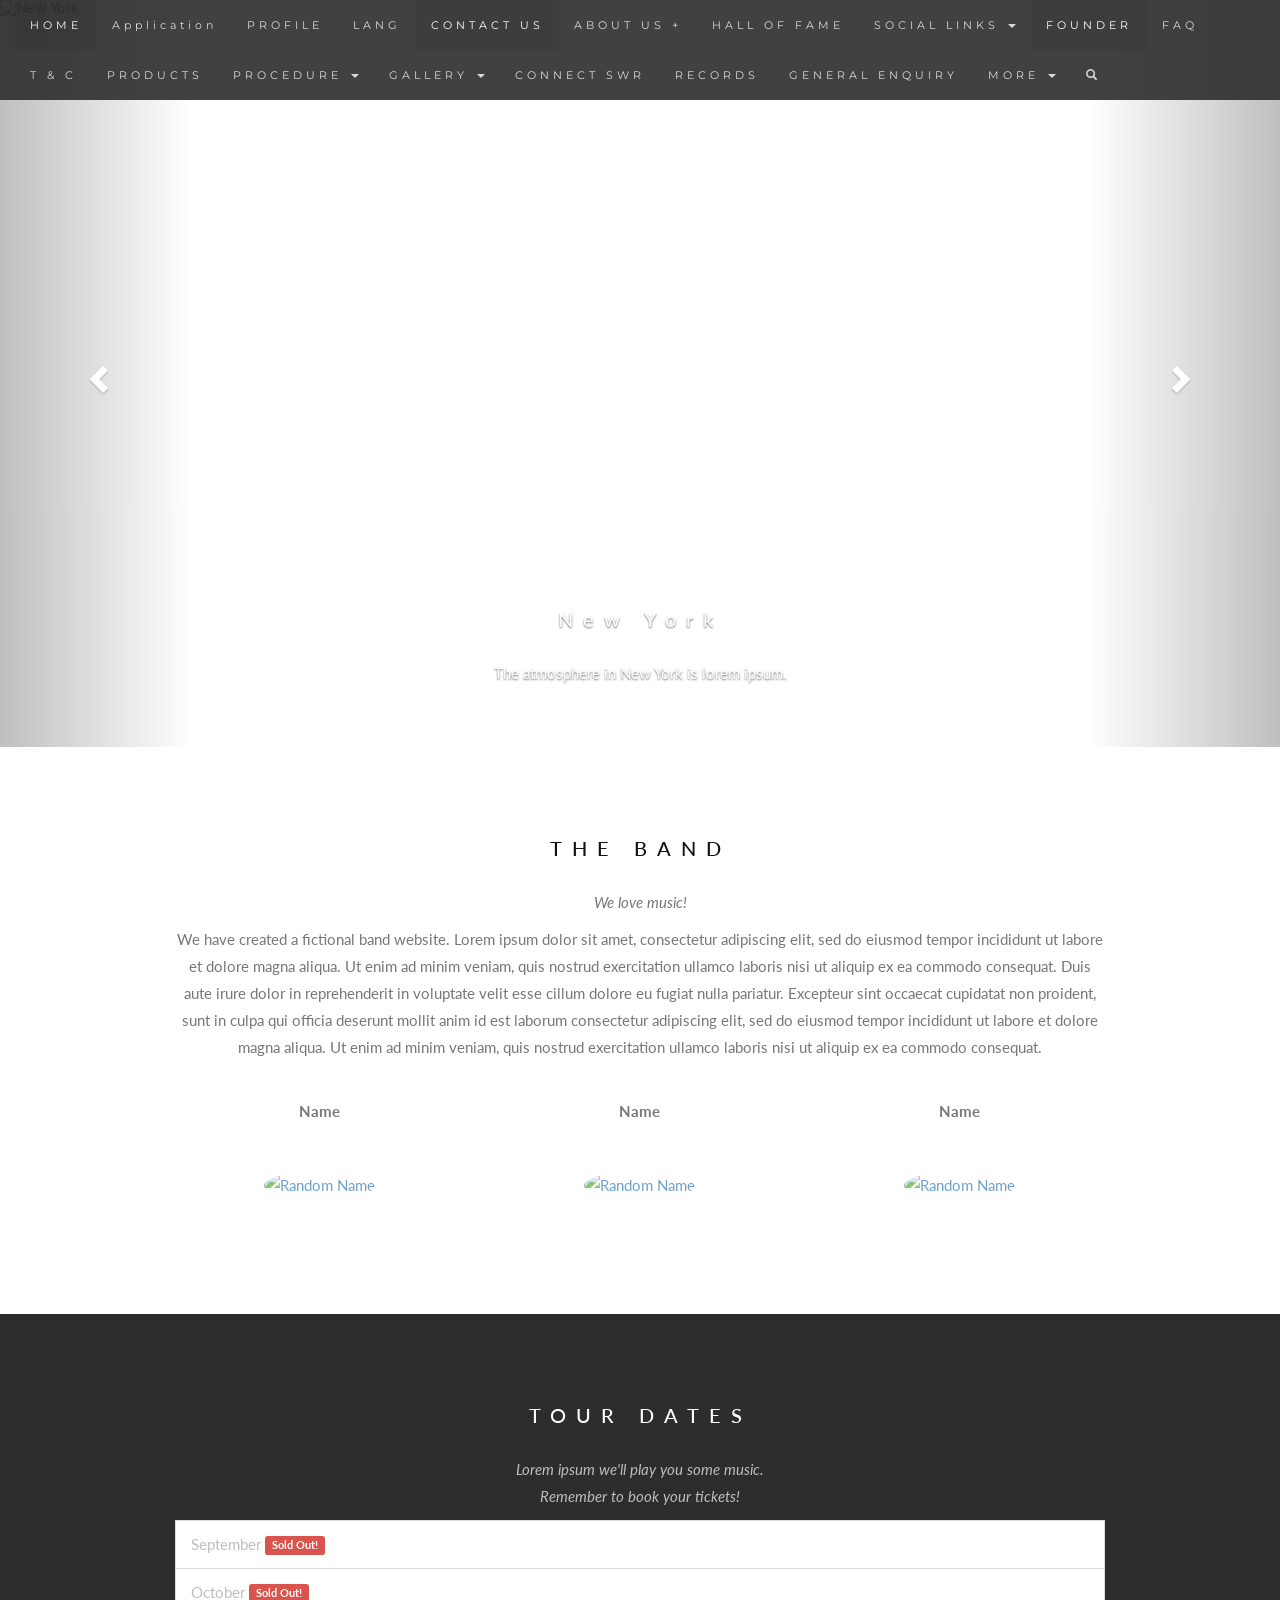
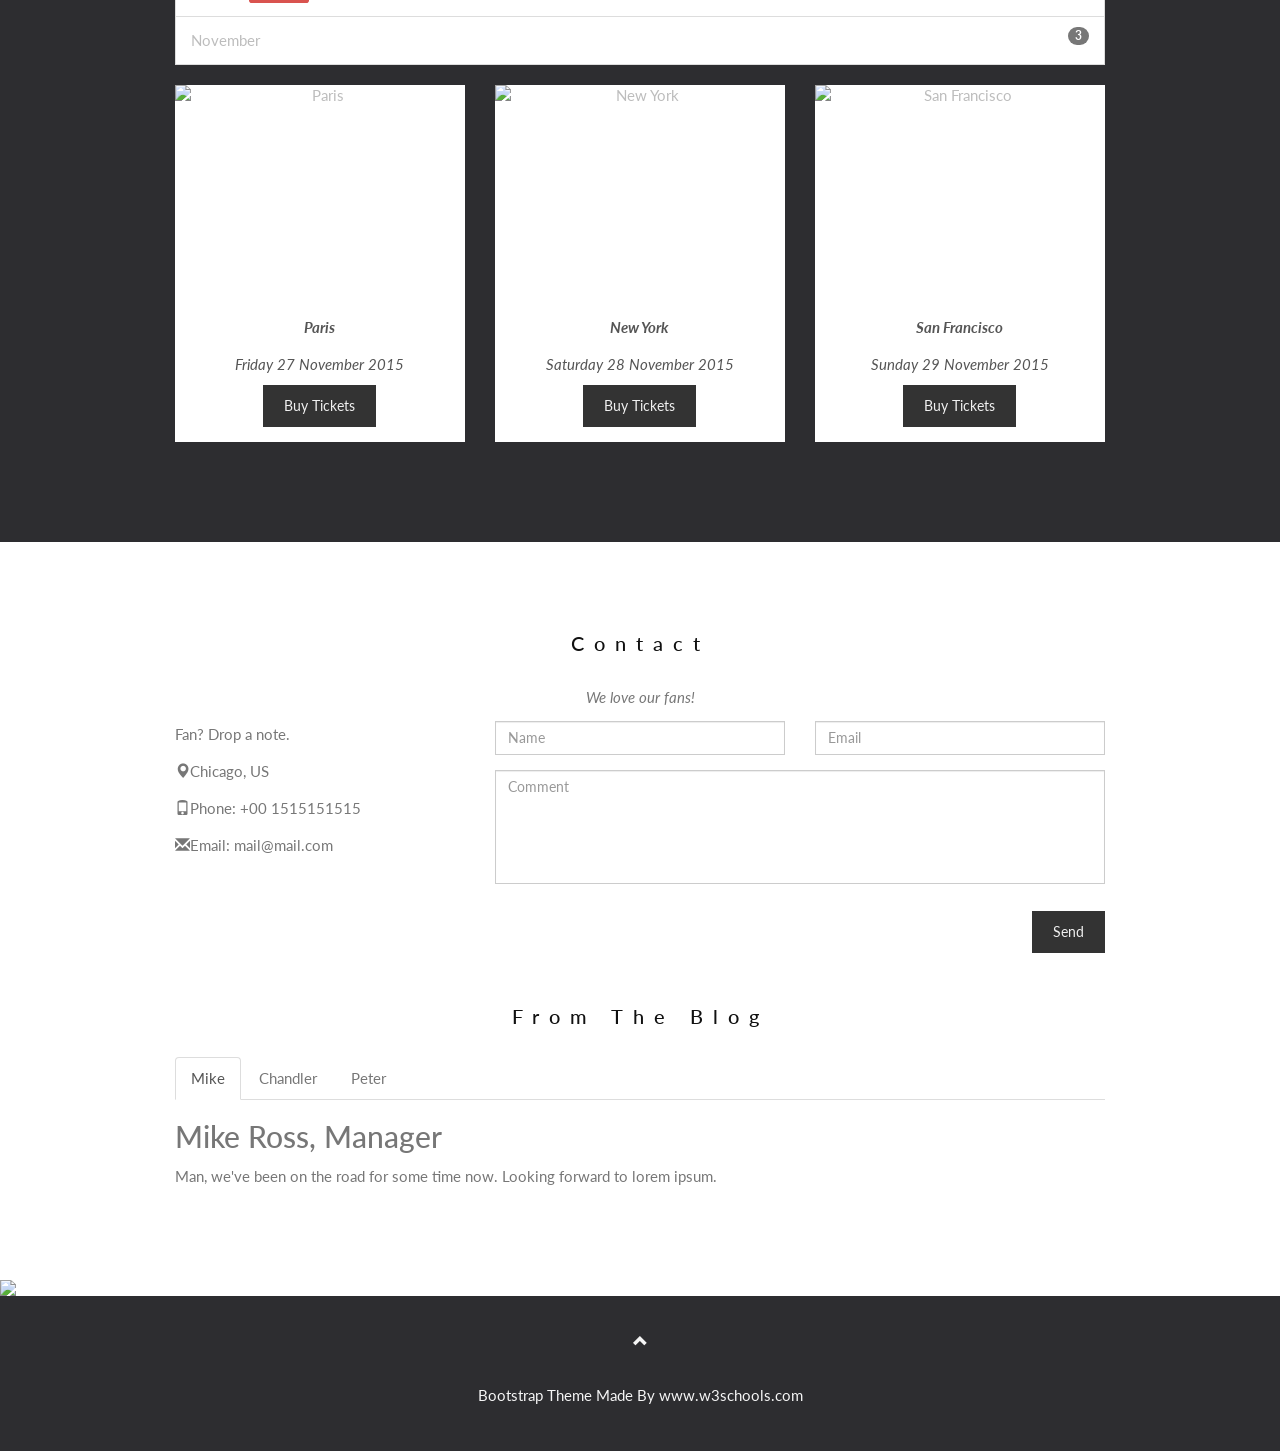
==== sample.html @ 6fe17bc8 "first commit Demo(saru) project" ====
<!DOCTYPE html>
<html lang="en">
<head>
  <!-- Theme Made By www.w3schools.com - No Copyright -->
  <title>Bootstrap Theme The Band</title>
  <meta charset="utf-8">
  <meta name="viewport" content="width=device-width, initial-scale=1">
  <link rel="stylesheet" href="https://maxcdn.bootstrapcdn.com/bootstrap/3.3.7/css/bootstrap.min.css">
  <link href="https://fonts.googleapis.com/css?family=Lato" rel="stylesheet" type="text/css">
  <link href="https://fonts.googleapis.com/css?family=Montserrat" rel="stylesheet" type="text/css">
  <script src="https://ajax.googleapis.com/ajax/libs/jquery/3.3.1/jquery.min.js"></script>
  <script src="https://maxcdn.bootstrapcdn.com/bootstrap/3.3.7/js/bootstrap.min.js"></script>
  <style>
  body {
    font: 400 15px/1.8 Lato, sans-serif;
    color: #777;
  }
  h3, h4 {
    margin: 10px 0 30px 0;
    letter-spacing: 10px;      
    font-size: 20px;
    color: #111;
  }
  .container {
    padding: 80px 120px;
  }
  .person {
    border: 10px solid transparent;
    margin-bottom: 25px;
    width: 80%;
    height: 80%;
    opacity: 0.7;
  }
  .person:hover {
    border-color: #f1f1f1;
  }
  .carousel-inner img {
    -webkit-filter: grayscale(90%);
    filter: grayscale(90%); /* make all photos black and white */ 
    width: 100%; /* Set width to 100% */
    margin: auto;
  }
  .carousel-caption h3 {
    color: #fff !important;
  }
  @media (max-width: 600px) {
    .carousel-caption {
      display: none; /* Hide the carousel text when the screen is less than 600 pixels wide */
    }
  }
  .bg-1 {
    background: #2d2d30;
    color: #bdbdbd;
  }
  .bg-1 h3 {color: #fff;}
  .bg-1 p {font-style: italic;}
  .list-group-item:first-child {
    border-top-right-radius: 0;
    border-top-left-radius: 0;
  }
  .list-group-item:last-child {
    border-bottom-right-radius: 0;
    border-bottom-left-radius: 0;
  }
  .thumbnail {
    padding: 0 0 15px 0;
    border: none;
    border-radius: 0;
  }
  .thumbnail p {
    margin-top: 15px;
    color: #555;
  }
  .btn {
    padding: 10px 20px;
    background-color: #333;
    color: #f1f1f1;
    border-radius: 0;
    transition: .2s;
  }
  .btn:hover, .btn:focus {
    border: 1px solid #333;
    background-color: #fff;
    color: #000;
  }
  .modal-header, h4, .close {
    background-color: #333;
    color: #fff !important;
    text-align: center;
    font-size: 30px;
  }
  .modal-header, .modal-body {
    padding: 40px 50px;
  }
  .nav-tabs li a {
    color: #777;
  }
  #googleMap {
    width: 100%;
    height: 400px;
    -webkit-filter: grayscale(100%);
    filter: grayscale(100%);
  }  
  .navbar {
    font-family: Montserrat, sans-serif;
    margin-bottom: 0;
    background-color: #2d2d30;
    border: 0;
    font-size: 11px !important;
    letter-spacing: 4px;
    opacity: 0.9;
  }
  .navbar li a, .navbar .navbar-brand { 
    color: #d5d5d5 !important;
  }
  .navbar-nav li a:hover {
    color: #fff !important;
  }
  .navbar-nav li.active a {
    color: #fff !important;
    background-color: #29292c !important;
  }
  .navbar-default .navbar-toggle {
    border-color: transparent;
  }
  .open .dropdown-toggle {
    color: #fff;
    background-color: #555 !important;
  }
  .dropdown-menu li a {
    color: #000 !important;
  }
  .dropdown-menu li a:hover {
    background-color: red !important;
  }
  footer {
    background-color: #2d2d30;
    color: #f5f5f5;
    padding: 32px;
  }
  footer a {
    color: #f5f5f5;
  }
  footer a:hover {
    color: #777;
    text-decoration: none;
  }  
  .form-control {
    border-radius: 0;
  }
  textarea {
    resize: none;
  }
  </style>
</head>
<body id="myPage" data-spy="scroll" data-target=".navbar" data-offset="50">

<nav class="navbar navbar-default navbar-fixed-top">
  <div class="container-fluid">
    
    <div class="collapse navbar-collapse" id="myNavbar">
      <ul class="nav navbar-nav navbar-right">
        <li><a href="#myPage">HOME</a></li>
        <li><a href="#band">Application</a></li>
        <li><a href="#tour">PROFILE</a></li>
        <li><a href="#contact">LANG</a></li>
        <li><a href="#myPage">CONTACT US</a></li>
        <li class="dropdown">
          <a class="dropdown-toggle" data-toggle="dropdown" href="#">ABOUT US  + 
          </span></a>
          <ul class="dropdown-menu">
            <li><a href="#">Merchandise</a></li>
            <li><a href="#">Extras</a></li>
            <li><a href="#">Media</a></li> 
          </ul>
        </li>
        <li><a href="#tour">HALL OF FAME</a></li>
        <li class="dropdown">
          <a class="dropdown-toggle" data-toggle="dropdown" href="#">SOCIAL LINKS
          <span class="caret"></span></a>
          <ul class="dropdown-menu">
            <li><a href="#">Merchandise</a></li>
            <li><a href="#">Extras</a></li>
            <li><a href="#">Media</a></li> 
          </ul>
        </li>
        <li><a href="#myPage">FOUNDER</a></li>
        <li class="dropdown">
          <a class="dropdown-toggle" data-toggle="dropdown" href="#">FAQ 
          </a>
          <ul class="dropdown-menu">
            <li><a href="#">Merchandise</a></li>
            <li><a href="#">Extras</a></li>
            <li><a href="#">Media</a></li> 
          </ul>
        </li>
        <li><a href="#tour">T & C</a></li>
        <li><a href="#contact">PRODUCTS</a></li>
        <li class="dropdown">
          <a class="dropdown-toggle" data-toggle="dropdown" href="#">PROCEDURE
          <span class="caret"></span></a>
          <ul class="dropdown-menu">
            <li><a href="#">Merchandise</a></li>
            <li><a href="#">Extras</a></li>
            <li><a href="#">Media</a></li> 
          </ul>
        </li>
        <li class="dropdown">
          <a class="dropdown-toggle" data-toggle="dropdown" href="#">GALLERY
          <span class="caret"></span></a>
          <ul class="dropdown-menu">
            <li><a href="#">Merchandise</a></li>
            <li><a href="#">Extras</a></li>
            <li><a href="#">Media</a></li> 
          </ul>
        </li>
        <li><a href="#tour">CONNECT SWR</a></li>
        <li><a href="#contact">RECORDS</a></li>
        <li><a href="#contact">GENERAL ENQUIRY</a></li>
        <li class="dropdown">
          <a class="dropdown-toggle" data-toggle="dropdown" href="#">MORE
          <span class="caret"></span></a>
          <ul class="dropdown-menu">
            <li><a href="#">Merchandise</a></li>
            <li><a href="#">Extras</a></li>
            <li><a href="#">Media</a></li> 
          </ul>
        </li>
        <li><a href="#"><span class="glyphicon glyphicon-search"></span></a></li>
      </ul>
    </div>
  </div>
</nav>

<div id="myCarousel" class="carousel slide" data-ride="carousel">
    <!-- Indicators -->
    <ol class="carousel-indicators">
      <li data-target="#myCarousel" data-slide-to="0" class="active"></li>
      <li data-target="#myCarousel" data-slide-to="1"></li>
      <li data-target="#myCarousel" data-slide-to="2"></li>
    </ol>

    <!-- Wrapper for slides -->
    <div class="carousel-inner" role="listbox">
      <div class="item active">
        <img src="ny.jpg" alt="New York" width="1200" height="700">
        <div class="carousel-caption">
          <h3>New York</h3>
          <p>The atmosphere in New York is lorem ipsum.</p>
        </div>      
      </div>

      <div class="item">
        <img src="chicago.jpg" alt="Chicago" width="1200" height="700">
        <div class="carousel-caption">
          <h3>Chicago</h3>
          <p>Thank you, Chicago - A night we won't forget.</p>
        </div>      
      </div>
    
      <div class="item">
        <img src="la.jpg" alt="Los Angeles" width="1200" height="700">
        <div class="carousel-caption">
          <h3>LA</h3>
          <p>Even though the traffic was a mess, we had the best time playing at Venice Beach!</p>
        </div>      
      </div>
    </div>

    <!-- Left and right controls -->
    <a class="left carousel-control" href="#myCarousel" role="button" data-slide="prev">
      <span class="glyphicon glyphicon-chevron-left" aria-hidden="true"></span>
      <span class="sr-only">Previous</span>
    </a>
    <a class="right carousel-control" href="#myCarousel" role="button" data-slide="next">
      <span class="glyphicon glyphicon-chevron-right" aria-hidden="true"></span>
      <span class="sr-only">Next</span>
    </a>
</div>

<!-- Container (The Band Section) -->
<div id="band" class="container text-center">
  <h3>THE BAND</h3>
  <p><em>We love music!</em></p>
  <p>We have created a fictional band website. Lorem ipsum dolor sit amet, consectetur adipiscing elit, sed do eiusmod tempor incididunt ut labore et dolore magna aliqua. Ut enim ad minim veniam, quis nostrud exercitation ullamco laboris nisi ut aliquip ex ea commodo consequat. Duis aute irure dolor in reprehenderit in voluptate velit esse cillum dolore eu fugiat nulla pariatur. Excepteur sint occaecat cupidatat non proident, sunt in culpa qui officia deserunt mollit anim id est laborum consectetur adipiscing elit, sed do eiusmod tempor incididunt ut labore et dolore magna aliqua. Ut enim ad minim veniam, quis nostrud exercitation ullamco laboris nisi ut aliquip ex ea commodo consequat.</p>
  <br>
  <div class="row">
    <div class="col-sm-4">
      <p class="text-center"><strong>Name</strong></p><br>
      <a href="#demo" data-toggle="collapse">
        <img src="bandmember.jpg" class="img-circle person" alt="Random Name" width="255" height="255">
      </a>
      <div id="demo" class="collapse">
        <p>Guitarist and Lead Vocalist</p>
        <p>Loves long walks on the beach</p>
        <p>Member since 1988</p>
      </div>
    </div>
    <div class="col-sm-4">
      <p class="text-center"><strong>Name</strong></p><br>
      <a href="#demo2" data-toggle="collapse">
        <img src="bandmember.jpg" class="img-circle person" alt="Random Name" width="255" height="255">
      </a>
      <div id="demo2" class="collapse">
        <p>Drummer</p>
        <p>Loves drummin'</p>
        <p>Member since 1988</p>
      </div>
    </div>
    <div class="col-sm-4">
      <p class="text-center"><strong>Name</strong></p><br>
      <a href="#demo3" data-toggle="collapse">
        <img src="bandmember.jpg" class="img-circle person" alt="Random Name" width="255" height="255">
      </a>
      <div id="demo3" class="collapse">
        <p>Bass player</p>
        <p>Loves math</p>
        <p>Member since 2005</p>
      </div>
    </div>
  </div>
</div>

<!-- Container (TOUR Section) -->
<div id="tour" class="bg-1">
  <div class="container">
    <h3 class="text-center">TOUR DATES</h3>
    <p class="text-center">Lorem ipsum we'll play you some music.<br> Remember to book your tickets!</p>
    <ul class="list-group">
      <li class="list-group-item">September <span class="label label-danger">Sold Out!</span></li>
      <li class="list-group-item">October <span class="label label-danger">Sold Out!</span></li> 
      <li class="list-group-item">November <span class="badge">3</span></li> 
    </ul>
    
    <div class="row text-center">
      <div class="col-sm-4">
        <div class="thumbnail">
          <img src="paris.jpg" alt="Paris" width="400" height="300">
          <p><strong>Paris</strong></p>
          <p>Friday 27 November 2015</p>
          <button class="btn" data-toggle="modal" data-target="#myModal">Buy Tickets</button>
        </div>
      </div>
      <div class="col-sm-4">
        <div class="thumbnail">
          <img src="newyork.jpg" alt="New York" width="400" height="300">
          <p><strong>New York</strong></p>
          <p>Saturday 28 November 2015</p>
          <button class="btn" data-toggle="modal" data-target="#myModal">Buy Tickets</button>
        </div>
      </div>
      <div class="col-sm-4">
        <div class="thumbnail">
          <img src="sanfran.jpg" alt="San Francisco" width="400" height="300">
          <p><strong>San Francisco</strong></p>
          <p>Sunday 29 November 2015</p>
          <button class="btn" data-toggle="modal" data-target="#myModal">Buy Tickets</button>
        </div>
      </div>
    </div>
  </div>
  
  <!-- Modal -->
  <div class="modal fade" id="myModal" role="dialog">
    <div class="modal-dialog">
    
      <!-- Modal content-->
      <div class="modal-content">
        <div class="modal-header">
          <button type="button" class="close" data-dismiss="modal">×</button>
          <h4><span class="glyphicon glyphicon-lock"></span> Tickets</h4>
        </div>
        <div class="modal-body">
          <form role="form">
            <div class="form-group">
              <label for="psw"><span class="glyphicon glyphicon-shopping-cart"></span> Tickets, $23 per person</label>
              <input type="number" class="form-control" id="psw" placeholder="How many?">
            </div>
            <div class="form-group">
              <label for="usrname"><span class="glyphicon glyphicon-user"></span> Send To</label>
              <input type="text" class="form-control" id="usrname" placeholder="Enter email">
            </div>
              <button type="submit" class="btn btn-block">Pay 
                <span class="glyphicon glyphicon-ok"></span>
              </button>
          </form>
        </div>
        <div class="modal-footer">
          <button type="submit" class="btn btn-danger btn-default pull-left" data-dismiss="modal">
            <span class="glyphicon glyphicon-remove"></span> Cancel
          </button>
          <p>Need <a href="#">help?</a></p>
        </div>
      </div>
    </div>
  </div>
</div>

<!-- Container (Contact Section) -->
<div id="contact" class="container">
  <h3 class="text-center">Contact</h3>
  <p class="text-center"><em>We love our fans!</em></p>

  <div class="row">
    <div class="col-md-4">
      <p>Fan? Drop a note.</p>
      <p><span class="glyphicon glyphicon-map-marker"></span>Chicago, US</p>
      <p><span class="glyphicon glyphicon-phone"></span>Phone: +00 1515151515</p>
      <p><span class="glyphicon glyphicon-envelope"></span>Email: mail@mail.com</p>
    </div>
    <div class="col-md-8">
      <div class="row">
        <div class="col-sm-6 form-group">
          <input class="form-control" id="name" name="name" placeholder="Name" type="text" required>
        </div>
        <div class="col-sm-6 form-group">
          <input class="form-control" id="email" name="email" placeholder="Email" type="email" required>
        </div>
      </div>
      <textarea class="form-control" id="comments" name="comments" placeholder="Comment" rows="5"></textarea>
      <br>
      <div class="row">
        <div class="col-md-12 form-group">
          <button class="btn pull-right" type="submit">Send</button>
        </div>
      </div>
    </div>
  </div>
  <br>
  <h3 class="text-center">From The Blog</h3>  
  <ul class="nav nav-tabs">
    <li class="active"><a data-toggle="tab" href="#home">Mike</a></li>
    <li><a data-toggle="tab" href="#menu1">Chandler</a></li>
    <li><a data-toggle="tab" href="#menu2">Peter</a></li>
  </ul>

  <div class="tab-content">
    <div id="home" class="tab-pane fade in active">
      <h2>Mike Ross, Manager</h2>
      <p>Man, we've been on the road for some time now. Looking forward to lorem ipsum.</p>
    </div>
    <div id="menu1" class="tab-pane fade">
      <h2>Chandler Bing, Guitarist</h2>
      <p>Always a pleasure people! Hope you enjoyed it as much as I did. Could I BE.. any more pleased?</p>
    </div>
    <div id="menu2" class="tab-pane fade">
      <h2>Peter Griffin, Bass player</h2>
      <p>I mean, sometimes I enjoy the show, but other times I enjoy other things.</p>
    </div>
  </div>
</div>

<!-- Image of location/map -->
<img src="map.jpg" class="img-responsive" style="width:100%">

<!-- Footer -->
<footer class="text-center">
  <a class="up-arrow" href="#myPage" data-toggle="tooltip" title="TO TOP">
    <span class="glyphicon glyphicon-chevron-up"></span>
  </a><br><br>
  <p>Bootstrap Theme Made By <a href="https://www.w3schools.com" data-toggle="tooltip" title="Visit w3schools">www.w3schools.com</a></p> 
</footer>

<script>
$(document).ready(function(){
  // Initialize Tooltip
  $('[data-toggle="tooltip"]').tooltip(); 
  
  // Add smooth scrolling to all links in navbar + footer link
  $(".navbar a, footer a[href='#myPage']").on('click', function(event) {

    // Make sure this.hash has a value before overriding default behavior
    if (this.hash !== "") {

      // Prevent default anchor click behavior
      event.preventDefault();

      // Store hash
      var hash = this.hash;

      // Using jQuery's animate() method to add smooth page scroll
      // The optional number (900) specifies the number of milliseconds it takes to scroll to the specified area
      $('html, body').animate({
        scrollTop: $(hash).offset().top
      }, 900, function(){
   
        // Add hash (#) to URL when done scrolling (default click behavior)
        window.location.hash = hash;
      });
    } // End if
  });
})
</script>

</body>
</html>
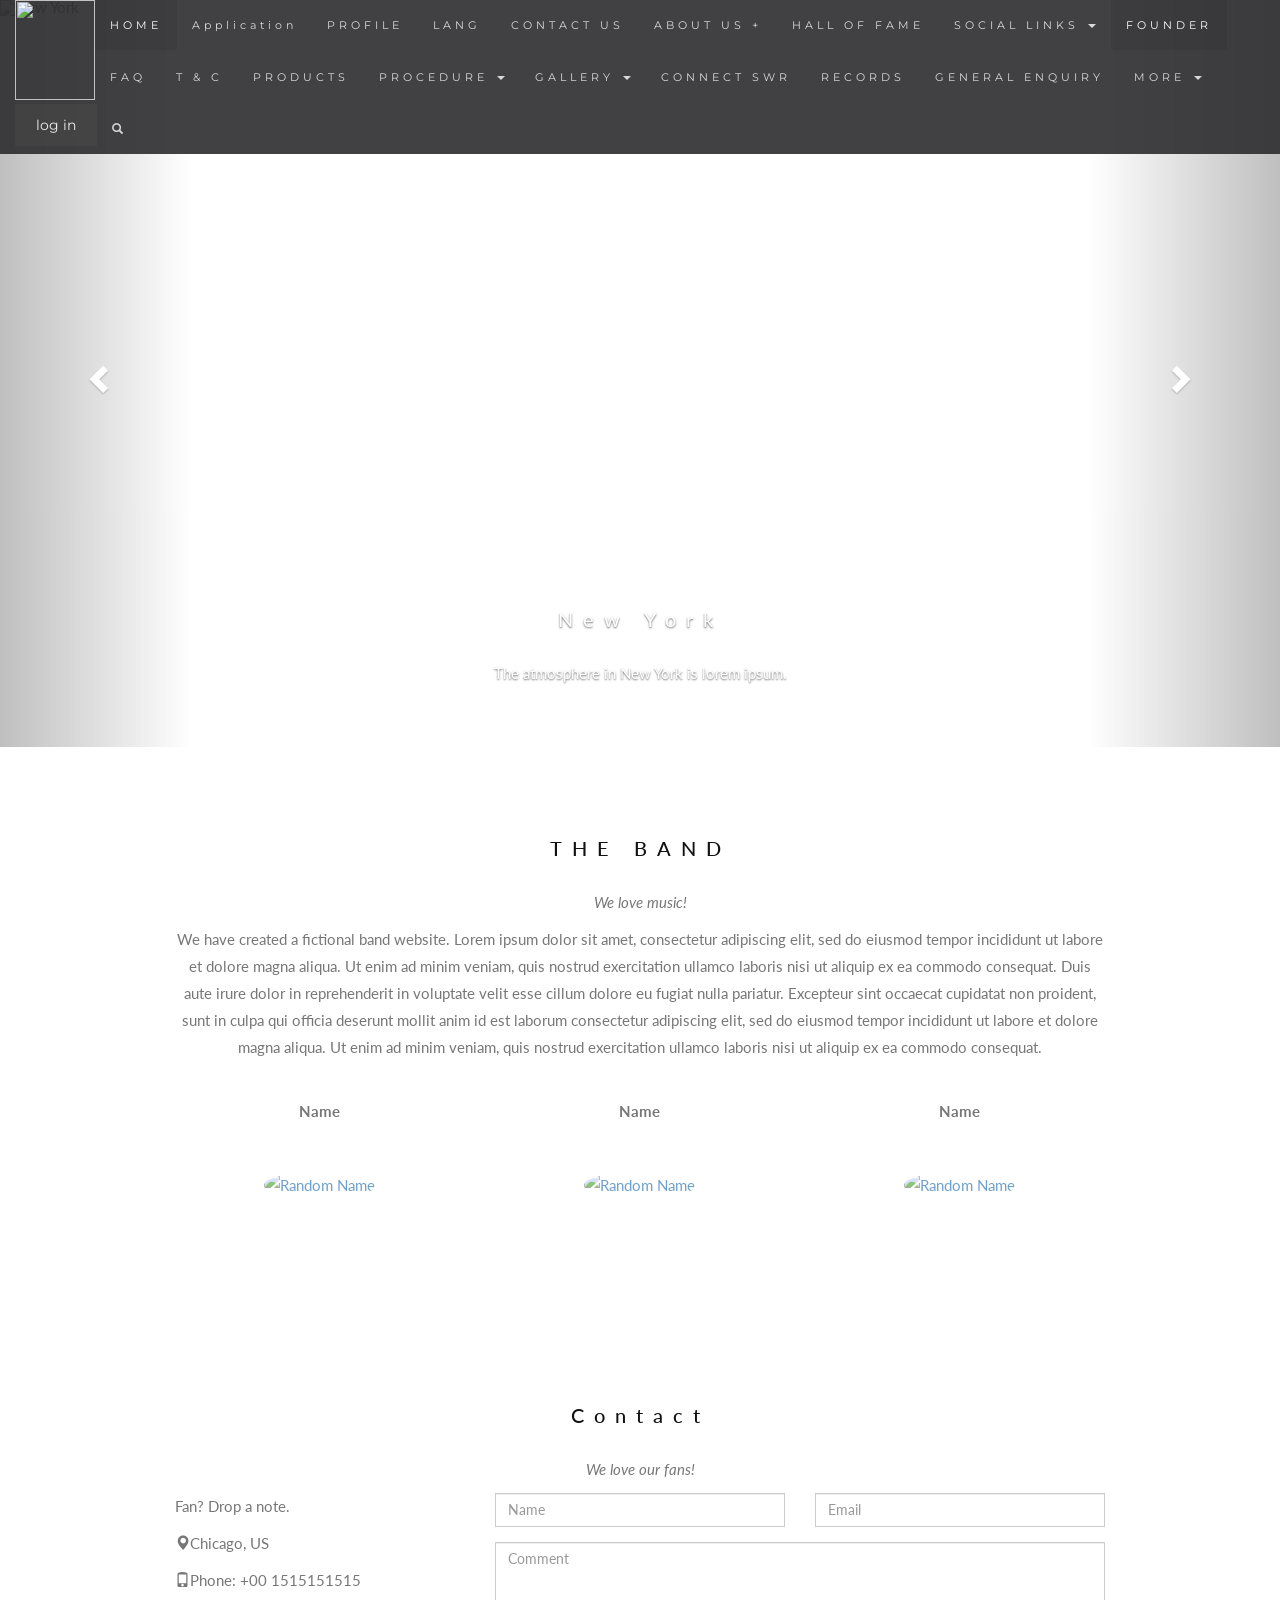
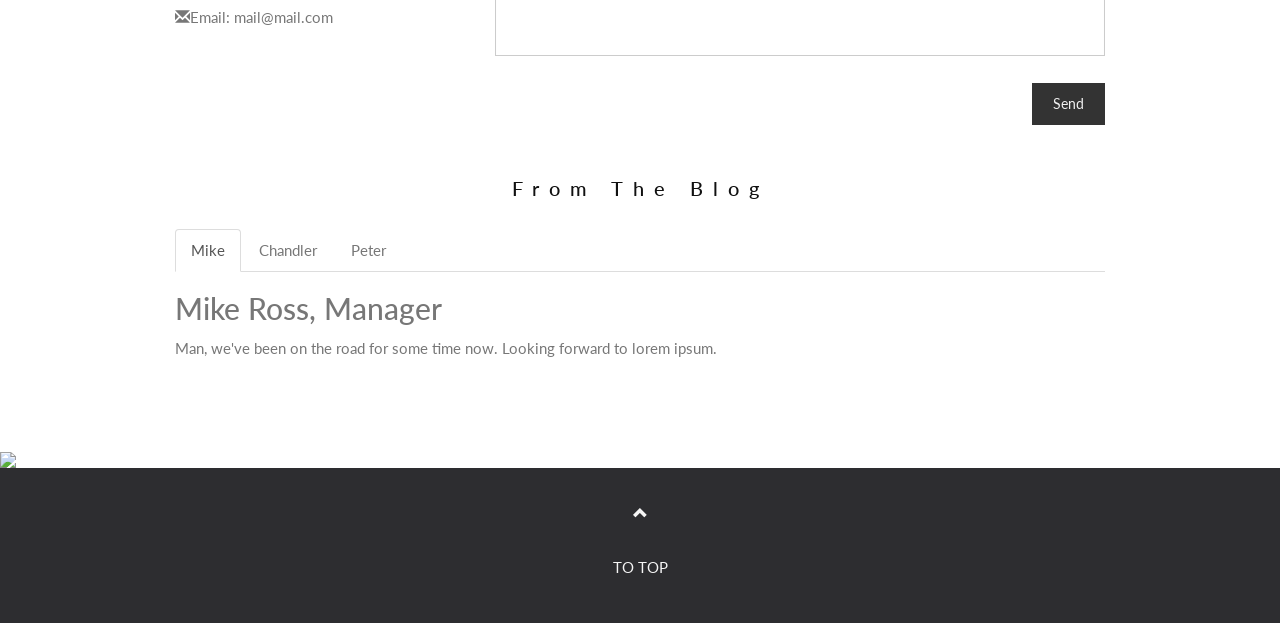
==== commit 2b02b62f: "2nd commit : UI changes and login module added" ====
--- a/sample.html
+++ b/sample.html
@@ -133,6 +133,27 @@
   .dropdown-menu li a:hover {
     background-color: red !important;
   }
+/* menu bottom border */
+.cool-link {
+    display: inline-block;
+    color: #000;
+    text-decoration: none;
+}
+
+.cool-link::after {
+    content: '';
+    display: block;
+    width: 0;
+    height: 2px;
+    background: #FF4500;
+    transition: width .3s;
+}
+
+.cool-link:hover::after {
+    width: 100%;
+    //transition: width .3s;
+}
+/*menu bottom border end */
   footer {
     background-color: #2d2d30;
     color: #f5f5f5;
@@ -159,13 +180,14 @@
   <div class="container-fluid">
     
     <div class="collapse navbar-collapse" id="myNavbar">
-      <ul class="nav navbar-nav navbar-right">
-        <li><a href="#myPage">HOME</a></li>
-        <li><a href="#band">Application</a></li>
-        <li><a href="#tour">PROFILE</a></li>
-        <li><a href="#contact">LANG</a></li>
-        <li><a href="#myPage">CONTACT US</a></li>
-        <li class="dropdown">
+      <ul class="nav navbar-nav navbar-right" >
+      	<li><img src="D:/rishi/Saru_logo_Copy.png" width=80  height=100 /></li>
+        <li class="cool-link"><a href="#myPage">HOME</a></li>
+        <li class="cool-link"><a href="#band">Application</a></li>
+        <li class="cool-link"><a href="#tour">PROFILE</a></li>
+        <li class="cool-link"><a href="#contact">LANG</a></li>
+        <li class="cool-link"><a href="#contact">CONTACT US</a></li>
+        <li class="dropdown cool-link">
           <a class="dropdown-toggle" data-toggle="dropdown" href="#">ABOUT US  + 
           </span></a>
           <ul class="dropdown-menu">
@@ -174,8 +196,8 @@
             <li><a href="#">Media</a></li> 
           </ul>
         </li>
-        <li><a href="#tour">HALL OF FAME</a></li>
-        <li class="dropdown">
+        <li class="cool-link"><a href="#tour">HALL OF FAME</a></li>
+        <li class="dropdown cool-link">
           <a class="dropdown-toggle" data-toggle="dropdown" href="#">SOCIAL LINKS
           <span class="caret"></span></a>
           <ul class="dropdown-menu">
@@ -184,8 +206,8 @@
             <li><a href="#">Media</a></li> 
           </ul>
         </li>
-        <li><a href="#myPage">FOUNDER</a></li>
-        <li class="dropdown">
+        <li class="cool-link"><a href="#myPage">FOUNDER</a></li>
+        <li class="dropdown cool-link">
           <a class="dropdown-toggle" data-toggle="dropdown" href="#">FAQ 
           </a>
           <ul class="dropdown-menu">
@@ -194,9 +216,9 @@
             <li><a href="#">Media</a></li> 
           </ul>
         </li>
-        <li><a href="#tour">T & C</a></li>
-        <li><a href="#contact">PRODUCTS</a></li>
-        <li class="dropdown">
+        <li class="cool-link"><a href="#tour">T & C</a></li>
+        <li class="cool-link"><a href="#contact">PRODUCTS</a></li>
+        <li class="dropdown cool-link">
           <a class="dropdown-toggle" data-toggle="dropdown" href="#">PROCEDURE
           <span class="caret"></span></a>
           <ul class="dropdown-menu">
@@ -205,7 +227,7 @@
             <li><a href="#">Media</a></li> 
           </ul>
         </li>
-        <li class="dropdown">
+        <li class="dropdown cool-link">
           <a class="dropdown-toggle" data-toggle="dropdown" href="#">GALLERY
           <span class="caret"></span></a>
           <ul class="dropdown-menu">
@@ -214,10 +236,10 @@
             <li><a href="#">Media</a></li> 
           </ul>
         </li>
-        <li><a href="#tour">CONNECT SWR</a></li>
-        <li><a href="#contact">RECORDS</a></li>
-        <li><a href="#contact">GENERAL ENQUIRY</a></li>
-        <li class="dropdown">
+        <li class="cool-link"><a href="#tour">CONNECT SWR</a></li>
+        <li class="cool-link"><a href="#contact">RECORDS</a></li>
+        <li class="cool-link"><a href="#contact">GENERAL ENQUIRY</a></li>
+        <li class="dropdown cool-link">
           <a class="dropdown-toggle" data-toggle="dropdown" href="#">MORE
           <span class="caret"></span></a>
           <ul class="dropdown-menu">
@@ -226,6 +248,9 @@
             <li><a href="#">Media</a></li> 
           </ul>
         </li>
+        <li> 
+           <button class="btn" data-toggle="modal" data-target="#myModal">log in</button>
+      	</li>
         <li><a href="#"><span class="glyphicon glyphicon-search"></span></a></li>
       </ul>
     </div>
@@ -323,7 +348,7 @@
 
 <!-- Container (TOUR Section) -->
 <div id="tour" class="bg-1">
-  <div class="container">
+  <!-- <div class="container">
     <h3 class="text-center">TOUR DATES</h3>
     <p class="text-center">Lorem ipsum we'll play you some music.<br> Remember to book your tickets!</p>
     <ul class="list-group">
@@ -358,7 +383,7 @@
         </div>
       </div>
     </div>
-  </div>
+  </div> -->
   
   <!-- Modal -->
   <div class="modal fade" id="myModal" role="dialog">
@@ -368,19 +393,23 @@
       <div class="modal-content">
         <div class="modal-header">
           <button type="button" class="close" data-dismiss="modal">×</button>
-          <h4><span class="glyphicon glyphicon-lock"></span> Tickets</h4>
+          <h4><span class="glyphicon glyphicon-lock"></span> LOGIN</h4>
         </div>
         <div class="modal-body">
           <form role="form">
-            <div class="form-group">
-              <label for="psw"><span class="glyphicon glyphicon-shopping-cart"></span> Tickets, $23 per person</label>
-              <input type="number" class="form-control" id="psw" placeholder="How many?">
+           <!--  <div class="form-group">
+              <label for="usrname"><span class="glyphicon glyphicon-user"></span>USER NAME
+              <input type="text" class="form-control" id="USERNAME" placeholder="Enter user@gmail.com/phone number" width=200%>
+            </div> -->
+             <div class="form-group">
+              <label for="usrname"><span class="glyphicon glyphicon-user"></span>USER NAME</label>
+              <input type="text" class="form-control" id="USERNAME" placeholder="user@gmail.com/phone number">
             </div>
             <div class="form-group">
-              <label for="usrname"><span class="glyphicon glyphicon-user"></span> Send To</label>
-              <input type="text" class="form-control" id="usrname" placeholder="Enter email">
+              <label for="usrname"><span class="glyphicon glyphicon-user"></span>PASSWORD</label>
+              <input type="text" class="form-control" id="PASSWORD" placeholder="Enter your PASSWORD">
             </div>
-              <button type="submit" class="btn btn-block">Pay 
+              <button type="submit" class="btn btn-block" onclick="myLoginFun()">SUBMIT 
                 <span class="glyphicon glyphicon-ok"></span>
               </button>
           </form>
@@ -458,7 +487,7 @@
   <a class="up-arrow" href="#myPage" data-toggle="tooltip" title="TO TOP">
     <span class="glyphicon glyphicon-chevron-up"></span>
   </a><br><br>
-  <p>Bootstrap Theme Made By <a href="https://www.w3schools.com" data-toggle="tooltip" title="Visit w3schools">www.w3schools.com</a></p> 
+  <p>TO TOP</p> 
 </footer>
 
 <script>
@@ -470,7 +499,7 @@
   $(".navbar a, footer a[href='#myPage']").on('click', function(event) {
 
     // Make sure this.hash has a value before overriding default behavior
-    if (this.hash !== "") {
+    
 
       // Prevent default anchor click behavior
       event.preventDefault();
@@ -491,6 +520,43 @@
   });
 })
 </script>
+<script type="text/javascript">
+	
+	function myLoginFun(){
+    var userName=document.getElementById('USERNAME').value;
+    var password=document.getElementById('PASSWORD').value;
+
+	var myObject = new Object();
+	myObject.username = userName;
+	myObject.password = password;
+	var myString = JSON.stringify(myObject);
+    
+    console.log("------------------------LOGIN----------------"+userName + ":"+myString);
+    autenticateLogin(myString);
+
+    function autenticateLogin(data1){
+    	 $.ajax({
+             type: "POST",
+             url: "http://localhost:8080/pixel-core-services/services/v1.0/authenticate/fieldAgent",
+             data: data1,// now data come in this function
+             contentType: "application/json; charset=utf-8",
+             crossDomain: true,
+             dataType: "json",
+             success: function (data, status, jqXHR) {
+
+                 alert("success");// write success in " "
+             },
+
+             error: function (jqXHR, status) {
+                 // error handler
+                 console.log(jqXHR);
+                 alert('fail' + status.code);
+             }
+          });
+    }
+
+ }
+</script>
 
 </body>
 </html>
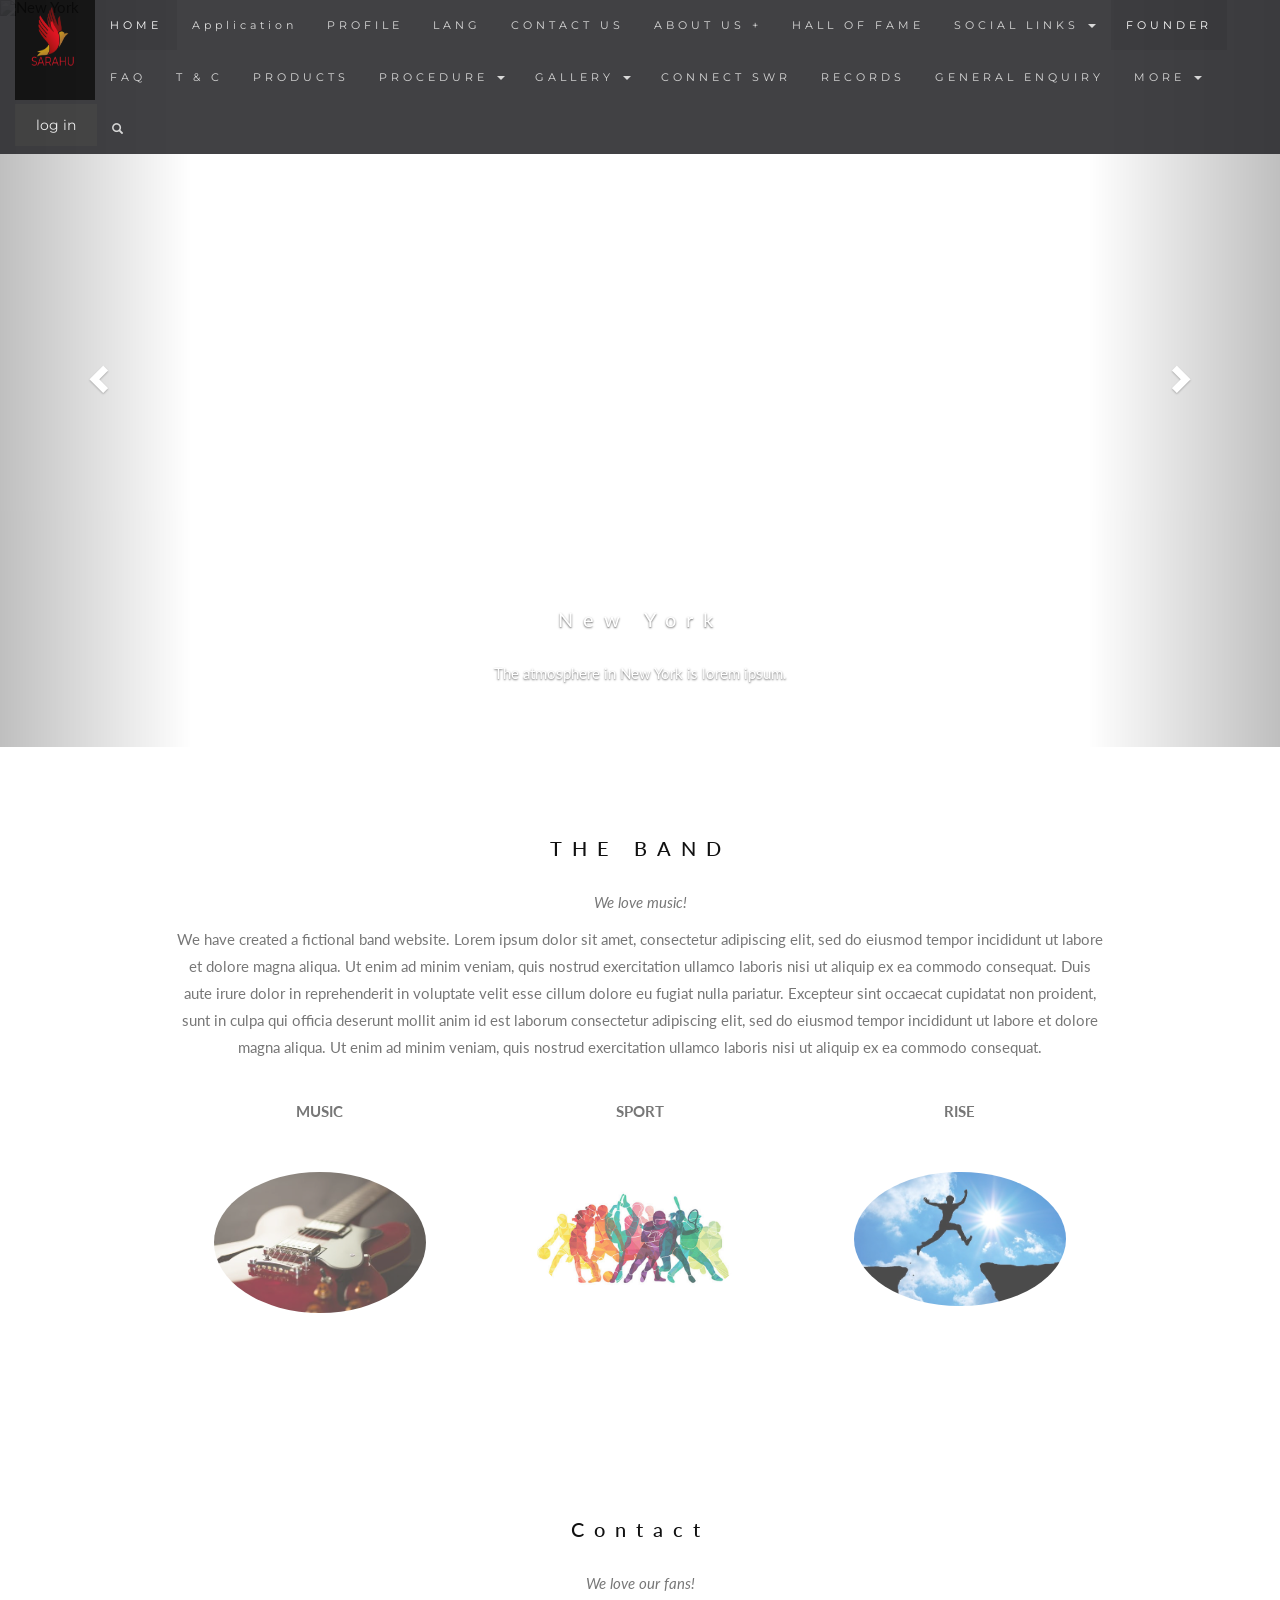
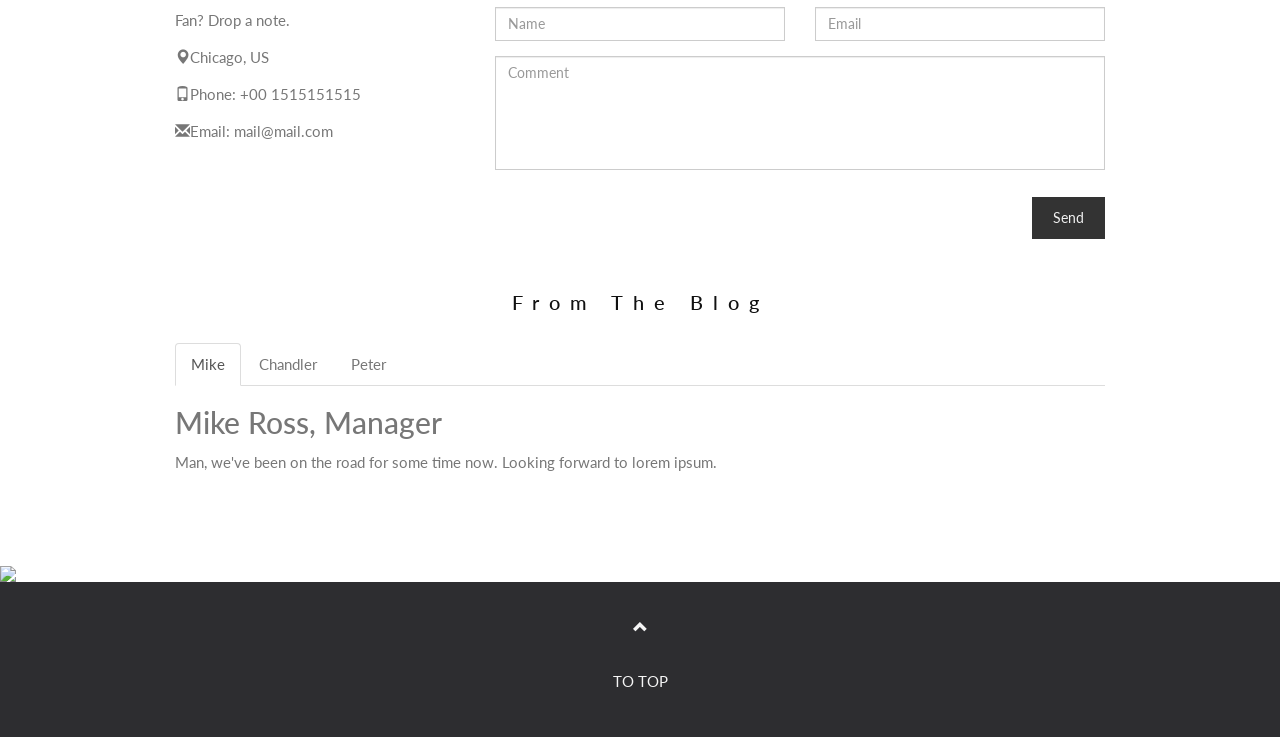
==== commit ce06faeb: "3rd Html/css design with login module" ====
--- a/sample.html
+++ b/sample.html
@@ -7,172 +7,10 @@
   <meta name="viewport" content="width=device-width, initial-scale=1">
   <link rel="stylesheet" href="https://maxcdn.bootstrapcdn.com/bootstrap/3.3.7/css/bootstrap.min.css">
   <link href="https://fonts.googleapis.com/css?family=Lato" rel="stylesheet" type="text/css">
+  <link rel="stylesheet" type="text/css" href="css/style.css">
   <link href="https://fonts.googleapis.com/css?family=Montserrat" rel="stylesheet" type="text/css">
   <script src="https://ajax.googleapis.com/ajax/libs/jquery/3.3.1/jquery.min.js"></script>
   <script src="https://maxcdn.bootstrapcdn.com/bootstrap/3.3.7/js/bootstrap.min.js"></script>
-  <style>
-  body {
-    font: 400 15px/1.8 Lato, sans-serif;
-    color: #777;
-  }
-  h3, h4 {
-    margin: 10px 0 30px 0;
-    letter-spacing: 10px;      
-    font-size: 20px;
-    color: #111;
-  }
-  .container {
-    padding: 80px 120px;
-  }
-  .person {
-    border: 10px solid transparent;
-    margin-bottom: 25px;
-    width: 80%;
-    height: 80%;
-    opacity: 0.7;
-  }
-  .person:hover {
-    border-color: #f1f1f1;
-  }
-  .carousel-inner img {
-    -webkit-filter: grayscale(90%);
-    filter: grayscale(90%); /* make all photos black and white */ 
-    width: 100%; /* Set width to 100% */
-    margin: auto;
-  }
-  .carousel-caption h3 {
-    color: #fff !important;
-  }
-  @media (max-width: 600px) {
-    .carousel-caption {
-      display: none; /* Hide the carousel text when the screen is less than 600 pixels wide */
-    }
-  }
-  .bg-1 {
-    background: #2d2d30;
-    color: #bdbdbd;
-  }
-  .bg-1 h3 {color: #fff;}
-  .bg-1 p {font-style: italic;}
-  .list-group-item:first-child {
-    border-top-right-radius: 0;
-    border-top-left-radius: 0;
-  }
-  .list-group-item:last-child {
-    border-bottom-right-radius: 0;
-    border-bottom-left-radius: 0;
-  }
-  .thumbnail {
-    padding: 0 0 15px 0;
-    border: none;
-    border-radius: 0;
-  }
-  .thumbnail p {
-    margin-top: 15px;
-    color: #555;
-  }
-  .btn {
-    padding: 10px 20px;
-    background-color: #333;
-    color: #f1f1f1;
-    border-radius: 0;
-    transition: .2s;
-  }
-  .btn:hover, .btn:focus {
-    border: 1px solid #333;
-    background-color: #fff;
-    color: #000;
-  }
-  .modal-header, h4, .close {
-    background-color: #333;
-    color: #fff !important;
-    text-align: center;
-    font-size: 30px;
-  }
-  .modal-header, .modal-body {
-    padding: 40px 50px;
-  }
-  .nav-tabs li a {
-    color: #777;
-  }
-  #googleMap {
-    width: 100%;
-    height: 400px;
-    -webkit-filter: grayscale(100%);
-    filter: grayscale(100%);
-  }  
-  .navbar {
-    font-family: Montserrat, sans-serif;
-    margin-bottom: 0;
-    background-color: #2d2d30;
-    border: 0;
-    font-size: 11px !important;
-    letter-spacing: 4px;
-    opacity: 0.9;
-  }
-  .navbar li a, .navbar .navbar-brand { 
-    color: #d5d5d5 !important;
-  }
-  .navbar-nav li a:hover {
-    color: #fff !important;
-  }
-  .navbar-nav li.active a {
-    color: #fff !important;
-    background-color: #29292c !important;
-  }
-  .navbar-default .navbar-toggle {
-    border-color: transparent;
-  }
-  .open .dropdown-toggle {
-    color: #fff;
-    background-color: #555 !important;
-  }
-  .dropdown-menu li a {
-    color: #000 !important;
-  }
-  .dropdown-menu li a:hover {
-    background-color: red !important;
-  }
-/* menu bottom border */
-.cool-link {
-    display: inline-block;
-    color: #000;
-    text-decoration: none;
-}
-
-.cool-link::after {
-    content: '';
-    display: block;
-    width: 0;
-    height: 2px;
-    background: #FF4500;
-    transition: width .3s;
-}
-
-.cool-link:hover::after {
-    width: 100%;
-    //transition: width .3s;
-}
-/*menu bottom border end */
-  footer {
-    background-color: #2d2d30;
-    color: #f5f5f5;
-    padding: 32px;
-  }
-  footer a {
-    color: #f5f5f5;
-  }
-  footer a:hover {
-    color: #777;
-    text-decoration: none;
-  }  
-  .form-control {
-    border-radius: 0;
-  }
-  textarea {
-    resize: none;
-  }
-  </style>
 </head>
 <body id="myPage" data-spy="scroll" data-target=".navbar" data-offset="50">
 
@@ -181,7 +19,7 @@
     
     <div class="collapse navbar-collapse" id="myNavbar">
       <ul class="nav navbar-nav navbar-right" >
-      	<li><img src="D:/rishi/Saru_logo_Copy.png" width=80  height=100 /></li>
+      	<li><img src="images/Saru_logo_Copy.png" width=80  height=100 /></li>
         <li class="cool-link"><a href="#myPage">HOME</a></li>
         <li class="cool-link"><a href="#band">Application</a></li>
         <li class="cool-link"><a href="#tour">PROFILE</a></li>
@@ -311,9 +149,9 @@
   <br>
   <div class="row">
     <div class="col-sm-4">
-      <p class="text-center"><strong>Name</strong></p><br>
+      <p class="text-center"><strong>MUSIC</strong></p><br>
       <a href="#demo" data-toggle="collapse">
-        <img src="bandmember.jpg" class="img-circle person" alt="Random Name" width="255" height="255">
+        <img src="images/guitar.jpeg" class="img-circle person" alt="Random Name" width="255" height="255">
       </a>
       <div id="demo" class="collapse">
         <p>Guitarist and Lead Vocalist</p>
@@ -322,9 +160,9 @@
       </div>
     </div>
     <div class="col-sm-4">
-      <p class="text-center"><strong>Name</strong></p><br>
+      <p class="text-center"><strong>SPORT</strong></p><br>
       <a href="#demo2" data-toggle="collapse">
-        <img src="bandmember.jpg" class="img-circle person" alt="Random Name" width="255" height="255">
+        <img src="images/sports_0.jpg" class="img-circle person" alt="Random Name" width="255" height="255">
       </a>
       <div id="demo2" class="collapse">
         <p>Drummer</p>
@@ -333,9 +171,9 @@
       </div>
     </div>
     <div class="col-sm-4">
-      <p class="text-center"><strong>Name</strong></p><br>
+      <p class="text-center"><strong>RISE</strong></p><br>
       <a href="#demo3" data-toggle="collapse">
-        <img src="bandmember.jpg" class="img-circle person" alt="Random Name" width="255" height="255">
+        <img src="images/challenge.jpg" class="img-circle person" alt="Random Name" width="255" height="255">
       </a>
       <div id="demo3" class="collapse">
         <p>Bass player</p>
--- a/css/style.css
+++ b/css/style.css
@@ -0,0 +1,161 @@
+ body {
+    font: 400 15px/1.8 Lato, sans-serif;
+    color: #777;
+  }
+  h3, h4 {
+    margin: 10px 0 30px 0;
+    letter-spacing: 10px;      
+    font-size: 20px;
+    color: #111;
+  }
+  .container {
+    padding: 80px 120px;
+  }
+  .person {
+    border: 10px solid transparent;
+    margin-bottom: 25px;
+    width: 80%;
+    height: 80%;
+    opacity: 0.7;
+  }
+  .person:hover {
+    border-color: #f1f1f1;
+  }
+  .carousel-inner img {
+    -webkit-filter: grayscale(90%);
+    filter: grayscale(90%); /* make all photos black and white */ 
+    width: 100%; /* Set width to 100% */
+    margin: auto;
+  }
+  .carousel-caption h3 {
+    color: #fff !important;
+  }
+  @media (max-width: 600px) {
+    .carousel-caption {
+      display: none; /* Hide the carousel text when the screen is less than 600 pixels wide */
+    }
+  }
+  .bg-1 {
+    background: #2d2d30;
+    color: #bdbdbd;
+  }
+  .bg-1 h3 {color: #fff;}
+  .bg-1 p {font-style: italic;}
+  .list-group-item:first-child {
+    border-top-right-radius: 0;
+    border-top-left-radius: 0;
+  }
+  .list-group-item:last-child {
+    border-bottom-right-radius: 0;
+    border-bottom-left-radius: 0;
+  }
+  .thumbnail {
+    padding: 0 0 15px 0;
+    border: none;
+    border-radius: 0;
+  }
+  .thumbnail p {
+    margin-top: 15px;
+    color: #555;
+  }
+  .btn {
+    padding: 10px 20px;
+    background-color: #333;
+    color: #f1f1f1;
+    border-radius: 0;
+    transition: .2s;
+  }
+  .btn:hover, .btn:focus {
+    border: 1px solid #333;
+    background-color: #fff;
+    color: #000;
+  }
+  .modal-header, h4, .close {
+    background-color: #333;
+    color: #fff !important;
+    text-align: center;
+    font-size: 30px;
+  }
+  .modal-header, .modal-body {
+    padding: 40px 50px;
+  }
+  .nav-tabs li a {
+    color: #777;
+  }
+  #googleMap {
+    width: 100%;
+    height: 400px;
+    -webkit-filter: grayscale(100%);
+    filter: grayscale(100%);
+  }  
+  .navbar {
+    font-family: Montserrat, sans-serif;
+    margin-bottom: 0;
+    background-color: #2d2d30;
+    border: 0;
+    font-size: 11px !important;
+    letter-spacing: 4px;
+    opacity: 0.9;
+  }
+  .navbar li a, .navbar .navbar-brand { 
+    color: #d5d5d5 !important;
+  }
+  .navbar-nav li a:hover {
+    color: #fff !important;
+  }
+  .navbar-nav li.active a {
+    color: #fff !important;
+    background-color: #29292c !important;
+  }
+  .navbar-default .navbar-toggle {
+    border-color: transparent;
+  }
+  .open .dropdown-toggle {
+    color: #fff;
+    background-color: #555 !important;
+  }
+  .dropdown-menu li a {
+    color: #000 !important;
+  }
+  .dropdown-menu li a:hover {
+    background-color: red !important;
+  }
+/* menu bottom border */
+.cool-link {
+    display: inline-block;
+    color: #000;
+    text-decoration: none;
+}
+
+.cool-link::after {
+    content: '';
+    display: block;
+    width: 0;
+    height: 2px;
+    background: #FF4500;
+    transition: width .3s;
+}
+
+.cool-link:hover::after {
+    width: 100%;
+    //transition: width .3s;
+}
+/*menu bottom border end */
+  footer {
+    background-color: #2d2d30;
+    color: #f5f5f5;
+    padding: 32px;
+  }
+  footer a {
+    color: #f5f5f5;
+  }
+  footer a:hover {
+    color: #777;
+    text-decoration: none;
+  }  
+  .form-control {
+    border-radius: 0;
+  }
+  textarea {
+    resize: none;
+  }
